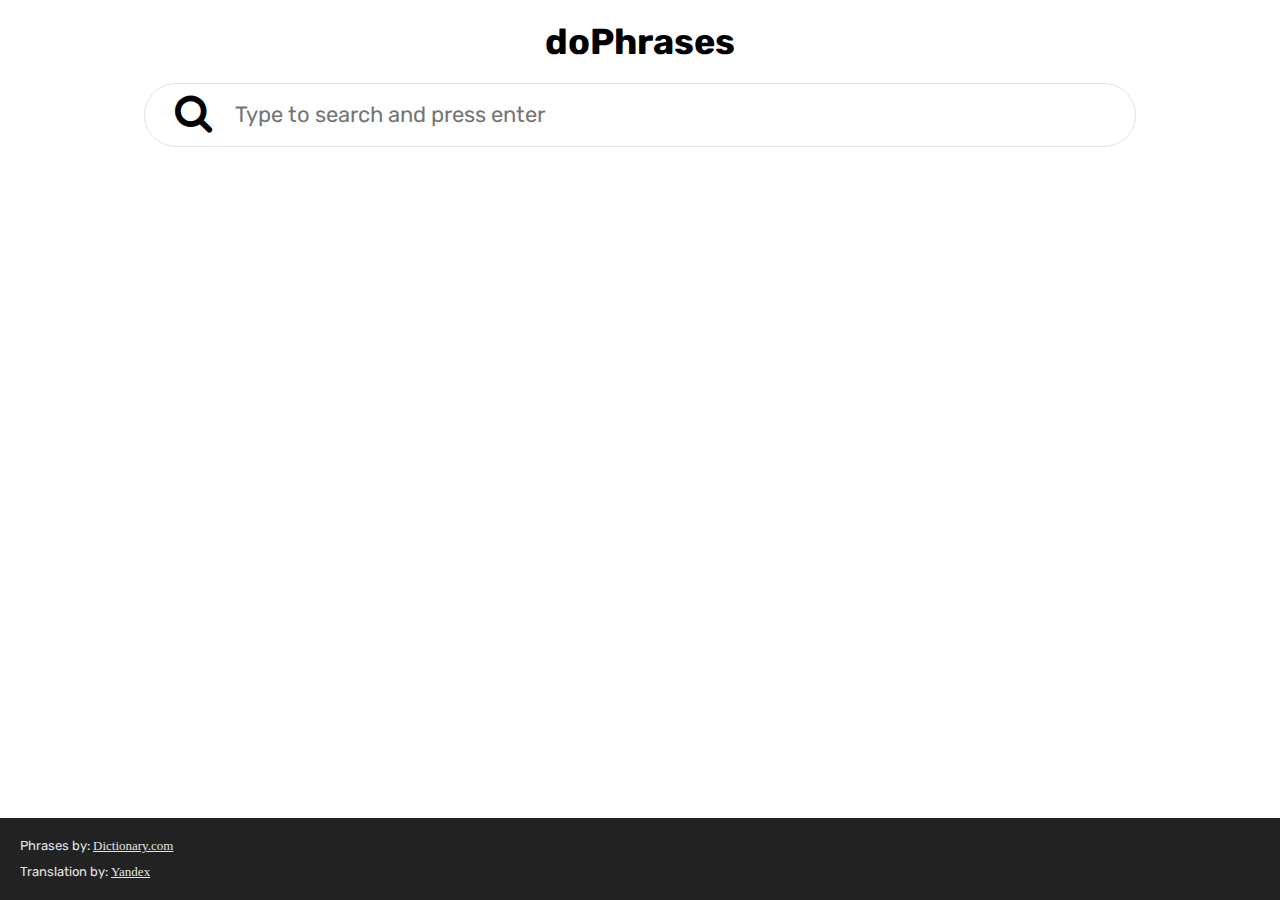
==== index.htm @ 8b7aa054 "done" ====
<!DOCTYPE html>
<html>
	<head>
		<script src="script.js"></script>
		<script src="jquery-3.1.1.min.js"></script>

		<meta name="viewport" content="width=device-width, initial-scale=1.0">

		<link rel="stylesheet" type="text/css" href="style.css">
		<link rel="icon" href="favicon.ico" type="image/x-icon" />
		<link href="https://fonts.googleapis.com/css?family=Rubik" rel="stylesheet">
		<link rel="stylesheet" href="https://cdnjs.cloudflare.com/ajax/libs/font-awesome/4.6.3/css/font-awesome.min.css">
	</head>
	<body>

		<div class="container">
			<div class="title">
				<h1>doPhrases</h1>
				
				<div class="input">
					<input type="text" name="text" class="word" placeholder="Type to search and press enter">
					<button type="submit" value="Enviar" class="bt">
						<i class="fa fa-search"></i>
					</button>
				</div>
			</div>

			<div class="result">
				<h2>Result</h2>
			</div>
		</div>

		<div class="spinner">
			<i class="fa fa-refresh fa-spin"></i>
		</div>

		<footer>
			<p>Phrases by: <a href="http://www.dictionary.com" target="_blank">Dictionary.com</a></p>
			<p>Translation by: <a href="https://translate.yandex.com" target="_blank">Yandex</a></p>
		</footer>
	</body>
</html>
---- style.css ----
*{
	margin: 0px;
	padding: 0px;
	font-family: verdana;
}

.container{
	padding: 20px;
}

h1{
    font-size: 36px;
	margin-bottom: 20px;
    font-family: "Rubik", sans-serif;
}

h2{
    font-size: 26px;
	font-weight: normal;
    margin-bottom: 20px;
}

.title{
    text-align: center;
}

.spinner{
    top: 0px;
    z-index: 10;
    width: 100%;
    height: 100%;
    display: none;
    text-align: center;
    position: absolute;
    background: rgba(0, 0, 0, 0.5);
}

.spinner > i{
	top: 100px;
    font-size:48px;
	position: relative;
}

footer{
    width: 100%;
    bottom: 0px;
    padding: 20px;
    background: #222;
    position: absolute;
    box-sizing: border-box;
}

footer p{
    color: #e2e2e2;
    font-size: 13px;
    font-family: "Rubik", sans-serif;
}

footer p a{
    color: #e2e2e2;
}

footer p:first-child{
    margin-bottom: 10px;
}

*:focus {
    outline: none;
}

.input{
    width: 75%;
    height: 42px;    
    position: relative;
    padding: 10px 30px;
    border-radius: 150px;
    display: inline-block;
    border: 1px solid #e2e2e2;
}

.word{
    width: 100%;
    height: 42px;
    border: none;
    font-size: 22px;
    line-height: 42px;
    padding-left: 60px;
    box-sizing: border-box;
    font-family: "Rubik", sans-serif;
}

.bt{
    top: 9px;
    float: left;
    border: none;
    display: block;
    background: none;
    position: absolute;
}

.bt > i{
    font-size: 40px;
}

@media only screen and (max-width: 656px){
    .word{
        padding-left: 18px;
    }
    .bt{
        top: 21px;
        left: 22px;
    }
    .bt > i{
        font-size: 20px;
    }
}

.result{
	display: none;
    margin-top: 40px;
}

.result > div{
	margin-bottom: 15px;
	padding-bottom: 15px;
	border-bottom: solid 1px #ccc;
}

.result > div:last-child{
	border-bottom: 0px;
}

.result > div > p{
	margin-bottom: 5px;
}

.result > div > p > em{
    font-weight: bold;
}

.result > div > p:last-child{
    color: #969696;
}

.custom-alert{
    top: 0px;
    z-index: 10;
    width: 100%;
    height: 100%;
    text-align: center;
    position: absolute;
    background: rgba(0, 0, 0, 0.5);
}

.custom-alert .bt-close{
    float: right; 
    color: #828282;
    font-size: 16px;
}

.custom-alert .alert{
    top: 80px;
    width: 200px;
    padding: 20px;
    color: #a94442;
    background: white;
    position: relative;
    border-radius: 4px;
    display: inline-block;
    background-color: #f2dede;
    border: #ebccd1 solid 1px;
}

.alert p{
    font-size: 18px;
}

.alert .bt-ok{
    width: 70px;
    float: right;
    margin-top: 40px;
    font-weight: bold;
    border: solid 1px;
    padding: 5px 15px;
    display: inline-block;
}
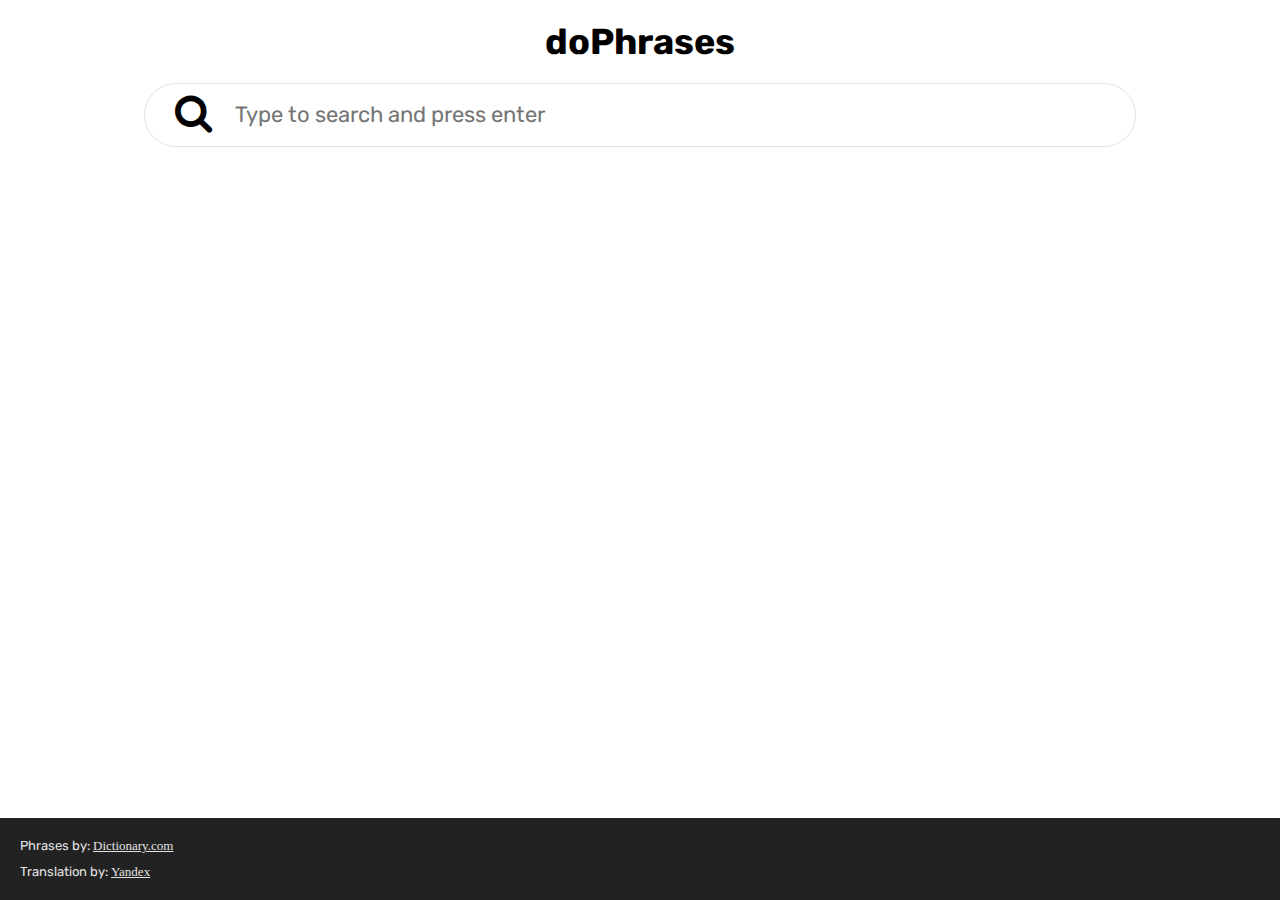
==== commit cfb9416f: "bugfix" ====
--- a/index.htm
+++ b/index.htm
@@ -1,8 +1,8 @@
 <!DOCTYPE html>
 <html>
 	<head>
+		<script src="jquery-3.1.1.min.js"></script>
 		<script src="script.js"></script>
-		<script src="jquery-3.1.1.min.js"></script>
 
 		<meta name="viewport" content="width=device-width, initial-scale=1.0">
 
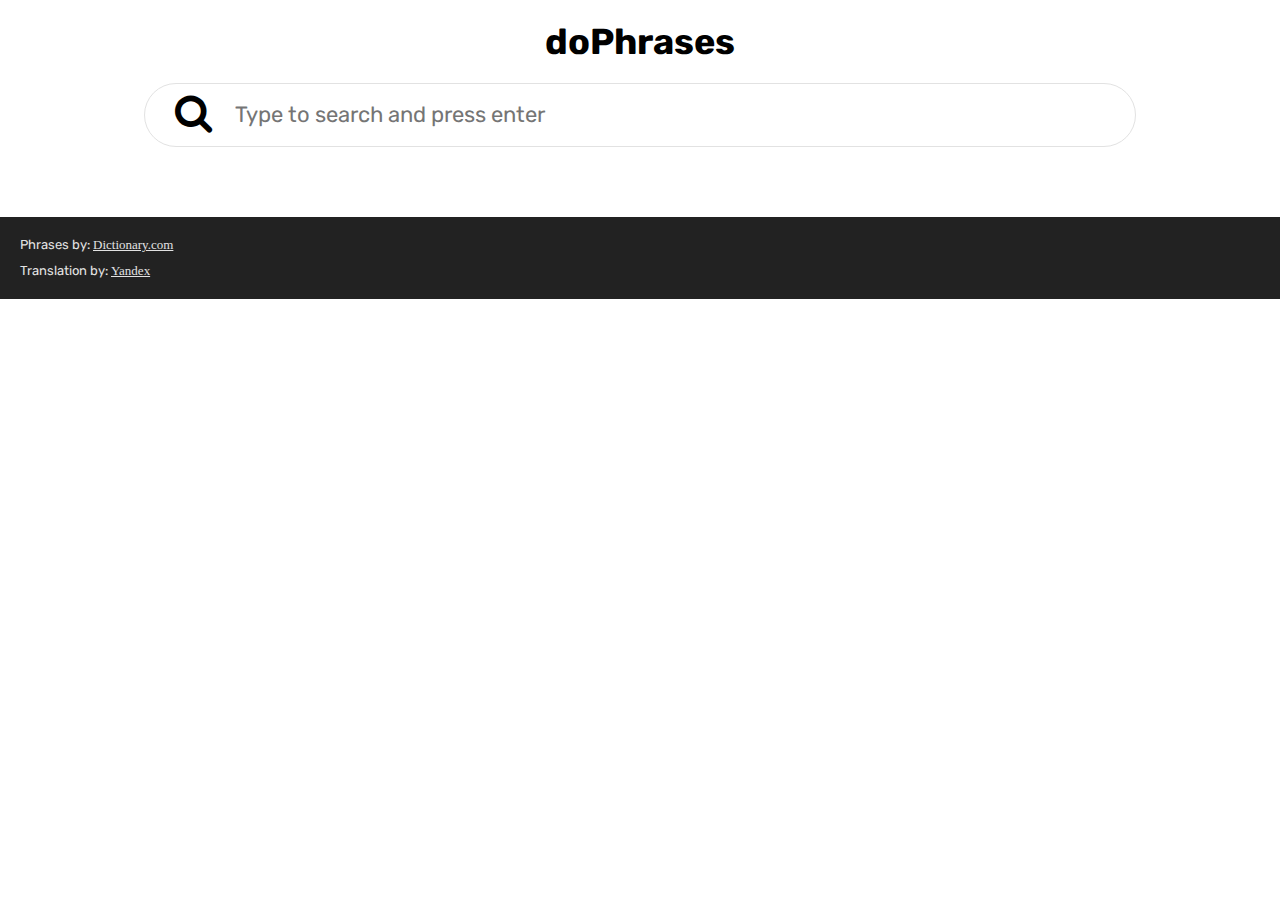
==== commit 72967cc6: "no ar dophrases.tk com ads" ====
--- a/index.htm
+++ b/index.htm
@@ -1,18 +1,29 @@
 <!DOCTYPE html>
 <html>
 	<head>
-		<script src="jquery-3.1.1.min.js"></script>
-		<script src="script.js"></script>
+		<script type="text/javascript">
+		  (function(i,s,o,g,r,a,m){i['GoogleAnalyticsObject']=r;i[r]=i[r]||function(){
+		  (i[r].q=i[r].q||[]).push(arguments)},i[r].l=1*new Date();a=s.createElement(o),
+		  m=s.getElementsByTagName(o)[0];a.async=1;a.src=g;m.parentNode.insertBefore(a,m)
+		  })(window,document,'script','https://www.google-analytics.com/analytics.js','ga');
+
+		  ga('create', 'UA-85528758-1', 'auto');
+		  ga('send', 'pageview');
+
+		</script>
+
+
+		<script src="js/jquery-3.1.1.min.js"></script>
+		<script src="js/script.js"></script>
 
 		<meta name="viewport" content="width=device-width, initial-scale=1.0">
 
-		<link rel="stylesheet" type="text/css" href="style.css">
+		<link rel="stylesheet" type="text/css" href="css/style.css">
 		<link rel="icon" href="favicon.ico" type="image/x-icon" />
 		<link href="https://fonts.googleapis.com/css?family=Rubik" rel="stylesheet">
 		<link rel="stylesheet" href="https://cdnjs.cloudflare.com/ajax/libs/font-awesome/4.6.3/css/font-awesome.min.css">
 	</head>
 	<body>
-
 		<div class="container">
 			<div class="title">
 				<h1>doPhrases</h1>
@@ -34,6 +45,25 @@
 			<i class="fa fa-refresh fa-spin"></i>
 		</div>
 
+
+		<script async="" src="//pagead2.googlesyndication.com/pagead/js/adsbygoogle.js"></script>
+		<!-- responsive -->
+		<ins class="adsbygoogle"
+		     style="display:block"
+		     data-ad-client="ca-pub-6862905247985498"
+		     data-ad-slot="9143203962"
+		     data-ad-format="auto"></ins>
+		<script>
+		(adsbygoogle = window.adsbygoogle || []).push({});
+		</script>
+		
+		<script>
+		  (adsbygoogle = window.adsbygoogle || []).push({
+		    google_ad_client: "ca-pub-6862905247985498",
+		    enable_page_level_ads: true
+		  });
+		</script>
+
 		<footer>
 			<p>Phrases by: <a href="http://www.dictionary.com" target="_blank">Dictionary.com</a></p>
 			<p>Translation by: <a href="https://translate.yandex.com" target="_blank">Yandex</a></p>
--- a/css/style.css
+++ b/css/style.css
@@ -0,0 +1,184 @@
+*{
+	margin: 0px;
+	padding: 0px;
+	font-family: verdana;
+}
+
+.container{
+	padding: 20px;
+}
+
+h1{
+    font-size: 36px;
+	margin-bottom: 20px;
+    font-family: "Rubik", sans-serif;
+}
+
+h2{
+    font-size: 26px;
+	font-weight: normal;
+    margin-bottom: 20px;
+}
+
+.title{
+    text-align: center;
+}
+
+.spinner{
+    top: 0px;
+    z-index: 10;
+    width: 100%;
+    height: 100%;
+    display: none;
+    text-align: center;
+    position: absolute;
+    background: rgba(0, 0, 0, 0.5);
+}
+
+.spinner > i{
+	top: 180px;
+    font-size:48px;
+	position: relative;
+}
+
+footer{
+    margin-top: 50px;
+    padding: 20px;
+    background: #222;
+    box-sizing: border-box;
+}
+
+footer p{
+    color: #e2e2e2;
+    font-size: 13px;
+    font-family: "Rubik", sans-serif;
+}
+
+footer p a{
+    color: #e2e2e2;
+}
+
+footer p:first-child{
+    margin-bottom: 10px;
+}
+
+*:focus {
+    outline: none;
+}
+
+.input{
+    width: 75%;
+    height: 42px;    
+    position: relative;
+    padding: 10px 30px;
+    border-radius: 150px;
+    display: inline-block;
+    border: 1px solid #e2e2e2;
+}
+
+.word{
+    width: 100%;
+    height: 42px;
+    border: none;
+    font-size: 22px;
+    line-height: 42px;
+    padding-left: 60px;
+    box-sizing: border-box;
+    font-family: "Rubik", sans-serif;
+}
+
+.bt{
+    top: 9px;
+    float: left;
+    border: none;
+    display: block;
+    background: none;
+    position: absolute;
+}
+
+.bt > i{
+    font-size: 40px;
+}
+
+@media only screen and (max-width: 656px){
+    .word{
+        padding-left: 18px;
+    }
+    .bt{
+        top: 21px;
+        left: 22px;
+    }
+    .bt > i{
+        font-size: 20px;
+    }
+}
+
+.result{
+	display: none;
+    margin-top: 40px;
+}
+
+.result > div{
+	margin-bottom: 15px;
+	padding-bottom: 15px;
+	border-bottom: solid 1px #ccc;
+}
+
+.result > div:last-child{
+	border-bottom: 0px;
+}
+
+.result > div > p{
+	margin-bottom: 5px;
+}
+
+.result > div > p > em{
+    font-weight: bold;
+}
+
+.result > div > p:last-child{
+    color: #969696;
+}
+
+.custom-alert{
+    top: 0px;
+    z-index: 10;
+    width: 100%;
+    height: 100%;
+    text-align: center;
+    position: absolute;
+    background: rgba(154, 154, 154, 0.5);
+}
+
+.custom-alert .bt-close{
+    float: right; 
+    color: #828282;
+    font-size: 16px;
+}
+
+.custom-alert .alert{
+    top: 80px;
+    width: 200px;
+    padding: 20px;
+    color: #a94442;
+    background: white;
+    position: relative;
+    border-radius: 4px;
+    display: inline-block;
+    background-color: #f2dede;
+    border: #ebccd1 solid 1px;
+}
+
+.alert p{
+    font-size: 18px;
+}
+
+.alert .bt-ok{
+    width: 70px;
+    float: right;
+    margin-top: 40px;
+    font-weight: bold;
+    border: solid 1px;
+    padding: 5px 15px;
+    display: inline-block;
+}